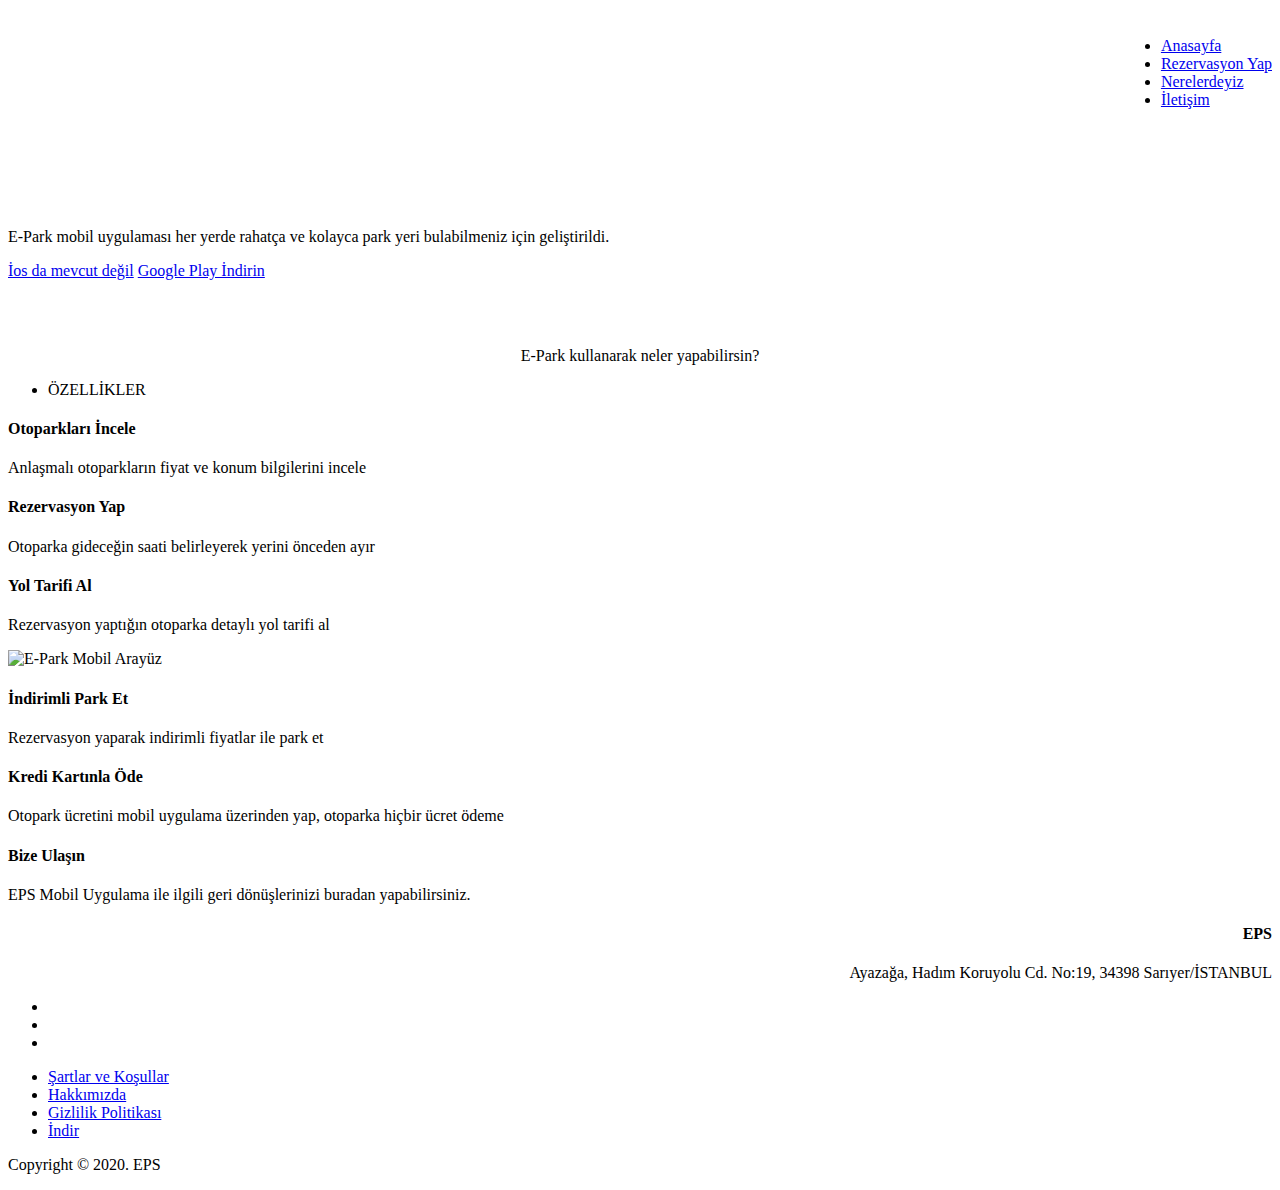
==== index.html @ 68e08bf3 "Add files via upload" ====
<!DOCTYPE html>
<html lang="tr">

<head>

    <meta charset="utf-8">
    <meta name="viewport" content="width=device-width, initial-scale=1, shrink-to-fit=no">
    <meta name="language" content="Turkish">
    <!-- SEO için Meta Etiketleri -->
    <meta name="description"
        content="İstanbul'un Farklı Bölgelerinde en uygun fiyata E-Park ile park et. Ücretsiz mobil uygulama.Tüm Otoparklar Cebinde">
    <meta name="keywords" content="Park,E-Park,Otopark,Online Park,Ücretsiz Park">
    <meta name="author" content="EPS">
    <meta http-equiv="Content-Type" content="text/html; charset=utf8">
    <meta name="robots" content="index, follow">

    <title>E-Park Sistemi</title>
    <link rel="stylesheet" href="/css/bootstrap.min.css">
    <link rel="stylesheet" href="/css/bootstrap-grid.min.css.map">
    <link rel="stylesheet" href="/css/all.css">
    <link rel="stylesheet" href="/css/style.css">
    <link rel="icon" href="/images/logo-icon.png">
</head>

<body>
    <!--
    <div class="clr" id="ust-menu">
        <a class="marka" href="index.html" style="text-decoration: none;">
            <h3 class="proje-isim">e-park</h3>
        </a></div>
-->
    <div class="menu" style="float: right;">
        <ul style="float: right;">

            <li><a href="giris.html">Anasayfa</a></li>

            <li><a href="#">Rezervasyon Yap</a></li>

            <li><a href="#">Nerelerdeyiz</a></li>

            <li><a href="iletisim.html">İletişim</a></li>

        </ul>
    </div>

    <!-- Header -->
    <header id="baslik" class="baslik">
        <div class="baslik-icerik">
            <div class="container">
                <div class="col-lg-6">
                    <div class="container">
                        <h1 style="color: white;">E-PARK SİSTEMİ ile <br> Rezervasyon yaptığın otoparka detaylı yol
                            tarifi al, park yerini
                            aramakla vakit kaybetme.
                            <br>
                            <span style="font-size: 1.5rem;">Nişantaşı’ndan Kadıköy’e Bebek’ten Bağdat Caddesi’ne
                                çevrendeki tüm otoparkları
                                <br> E-Park ile gör!
                            </span></h1>
                        <p class="p-aciklama">E-Park mobil uygulaması her yerde rahatça ve kolayca park yeri
                            bulabilmeniz için geliştirildi.</p>
                        <a class="buton" href="---------------.ipa"><i class="fab fa-apple"></i> İos da mevcut değil</a>
                        <a class="buton" href="---------------.apk"><i class="fab fa-google-play"></i> Google
                            Play İndirin</a>
                    </div>
                </div>
            </div>
        </div>
    </header>
    <!-- Header Bitiş -->


    <div id="" class="ozellikler-bolumu">
        <div class="container">
            <div>
                <div class="col-lg-12">
                    <h2 style="color: white;">ÖZELLİKLER</h2>
                    <div class="p-aciklama" style="text-align: center;">E-Park kullanarak neler yapabilirsin?
                    </div>
                </div> <!-- col bitiş bs-->
            </div>
            <div class="row">
                <!-- row bs -->
                <ul class="nav-tabs" id="" role="tablist">
                    <!-- nav bs -->
                    <li class="nav-item">
                        <a class="nav-link active" id=""><i class="fas fa-cog"></i> ÖZELLİKLER</a>
                    </li>
                </ul>


                <div class="tab-content">
                    <!-- tab bs -->
                    <div class="ozellikler" id="ozellik-1">
                        <div class="container">
                            <div class="row">
                                <div class="col-lg-4">
                                    <div class="deneme">
                                        <div class="sol-bolum">
                                            <div class="yazi-aciklama">
                                                <h4 class="konu">Otoparkları İncele</h4>
                                                <p class="ozellikler-p">Anlaşmalı otoparkların fiyat ve konum
                                                    bilgilerini incele</p>
                                            </div>
                                            <div class="simge">
                                                <i class="fas fa-search"></i>
                                            </div>
                                        </div>
                                    </div>
                                    <div class="sol-bolum">
                                        <div class="bosluk">
                                            <div class="yazi-aciklama">
                                                <h4 class="konu">Rezervasyon Yap</h4>
                                                <p class="ozellikler-p">Otoparka gideceğin saati belirleyerek yerini
                                                    önceden ayır</p>
                                            </div>
                                            <div class="simge">
                                                <i class="fas fa-car"></i>
                                            </div>
                                        </div>
                                    </div>
                                    <div class="sol-bolum">
                                        <div class="bosluk">
                                            <div class="yazi-aciklama">
                                                <h4 class="konu">Yol Tarifi Al</h4>
                                                <p class="ozellikler-p">Rezervasyon yaptığın otoparka detaylı yol tarifi
                                                    al</p>
                                            </div>
                                            <div class="simge">
                                                <i class="far fa-compass"></i>
                                            </div>
                                        </div>
                                    </div>
                                </div>


                                <!-- Mobil Arayüz Görseli -->
                                <div class="col-lg-4">
                                    <img class="mobil-arayuz-jpg" src="https://i.imgyukle.com/2020/02/21/nBOh1A.jpg"
                                        alt="E-Park Mobil Arayüz">
                                </div>
                                <!-- Mobil Arayüz Görseli -->


                                <div class="col-lg-4">
                                    <div class="sag-bolum">
                                        <div class="bosluk">
                                            <div class="simge">
                                                <i class="fas fa-coins"></i>
                                            </div>
                                            <div class="yazi-aciklama">
                                                <h4 class="konu">İndirimli Park Et</h4>
                                                <p class="ozellikler-p">Rezervasyon yaparak indirimli fiyatlar ile park
                                                    et</p>
                                            </div>
                                        </div>
                                    </div>
                                    <div class="sag-bolum">
                                        <div class="bosluk">
                                            <div class="simge">
                                                <i class="far fa-credit-card"></i>
                                            </div>
                                            <div class="yazi-aciklama">
                                                <h4 class="konu">Kredi Kartınla Öde</h4>
                                                <p class="ozellikler-p">Otopark ücretini mobil uygulama üzerinden yap,
                                                    otoparka hiçbir ücret ödeme</p>
                                            </div>
                                        </div>
                                    </div>
                                    <div class="sag-bolum">
                                        <div class="bosluk">
                                            <div class="simge">
                                                <i class="fas fa-phone"></i>
                                            </div>
                                            <div class="yazi-aciklama">
                                                <h4 class="konu">Bize Ulaşın</h4>
                                                <p class="ozellikler-p">EPS Mobil Uygulama ile ilgili geri dönüşlerinizi
                                                    buradan
                                                    yapabilirsiniz.</p>
                                            </div>
                                        </div>
                                    </div>
                                </div>
                            </div>
                        </div>
                    </div>
                </div>
            </div>
        </div>
    </div>


    <div class="footer">
        <div class="container">
            <!-- container bs -->
            <div>
                <div class="col-md-12">
                    <div class="footer-boy">
                        <h4 class="col-md-10" style="text-align: right;" style="text-align: left;">EPS</h4>
                        <p class="col-md-12" style="text-align: right;" style="text-align: left;">Ayazağa, Hadım
                            Koruyolu Cd. No:19, 34398 Sarıyer/İSTANBUL</p>
                        <ul>
                            <li><a rel="external" href="https://www.facebook.com/"><span
                                        class="fab fa-facebook-f fa-lg"></span></a></li>
                            <li><a target="self" href="https://twitter.com/"><span
                                        class="fab fa-twitter fa-lg"></span></a></li>
                            <li><a target="_blank" href="https://play.google.com/"><span
                                        class="fab fa-google-play fa-lg"></span></a></li>
                        </ul>
                        </p>
                        <p>
                            <div>
                                <ul>
                                    <li><a href="e-park-sistemi-kullanim-sartlari">Şartlar ve Koşullar</a></li>
                                    <li><a href="epark-hakkinda">Hakkımızda</a></li>
                                    <li><a href="gizlilikpolitikasi">Gizlilik Politikası</a></li>
                                    <li><a href="https://play.google.com">İndir</a></li>
                                </ul>
                            </div>
                        </p>
                    </div>
                </div>
            </div>
        </div>
    </div>


    <div class="copyright-bolumu">
        <div class="container">
            <div>
                <div class="col-lg-12">
                    <p class="p-small">Copyright © 2020. EPS </p>
                </div>
            </div>
        </div>
    </div>


    <script>
        function YeniSekme() {
            if (!document.getElementsByTagName) return;
            var linkler = document.getElementsByTagName("a");
            var linklerAdet = linkler.length;
            for (var i = 0; i < linklerAdet; i++) {
                var tekLink = linkler[i];
                if (tekLink.getAttribute("href") && tekLink.getAttribute("rel") == "external") {
                    tekLink.target = "_blank";
                }
            }
        }
        window.onload = YeniSekme;
    </script>

</body>

</html>
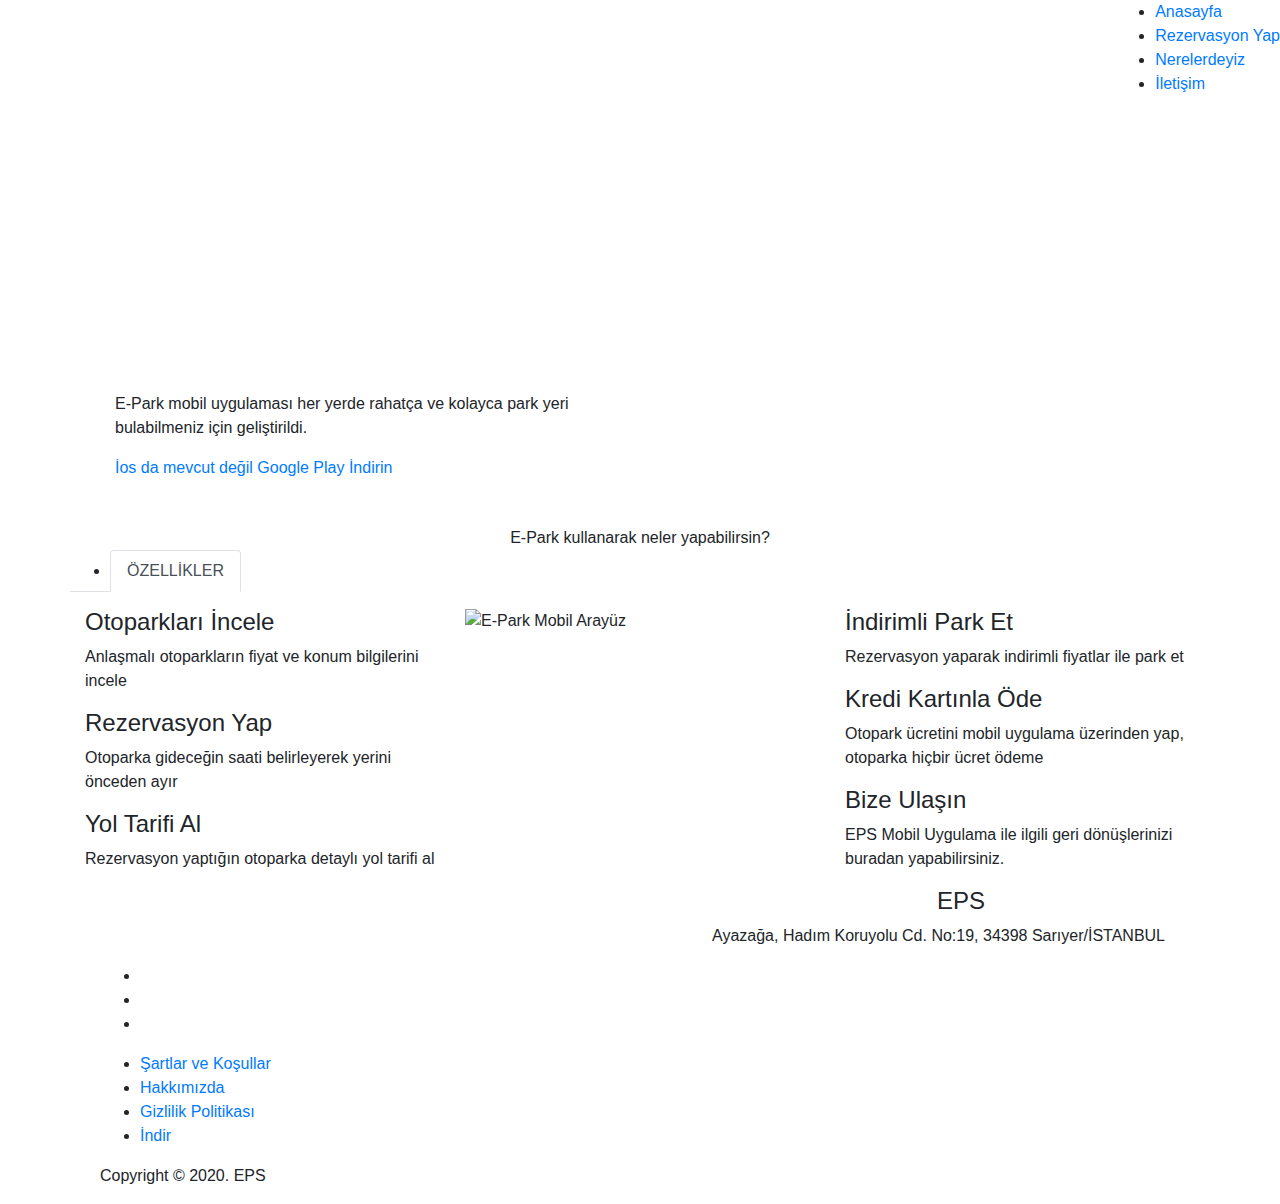
==== commit 231559f8: "Update index.html" ====
--- a/index.html
+++ b/index.html
@@ -15,7 +15,7 @@
     <meta name="robots" content="index, follow">
 
     <title>E-Park Sistemi</title>
-    <link rel="stylesheet" href="/css/bootstrap.min.css">
+    <link rel="stylesheet" href="https://stackpath.bootstrapcdn.com/bootstrap/4.4.1/css/bootstrap.min.css" integrity="sha384-Vkoo8x4CGsO3+Hhxv8T/Q5PaXtkKtu6ug5TOeNV6gBiFeWPGFN9MuhOf23Q9Ifjh" crossorigin="anonymous">
     <link rel="stylesheet" href="/css/bootstrap-grid.min.css.map">
     <link rel="stylesheet" href="/css/all.css">
     <link rel="stylesheet" href="/css/style.css">
@@ -253,4 +253,4 @@
 
 </body>
 
-</html>+</html>
